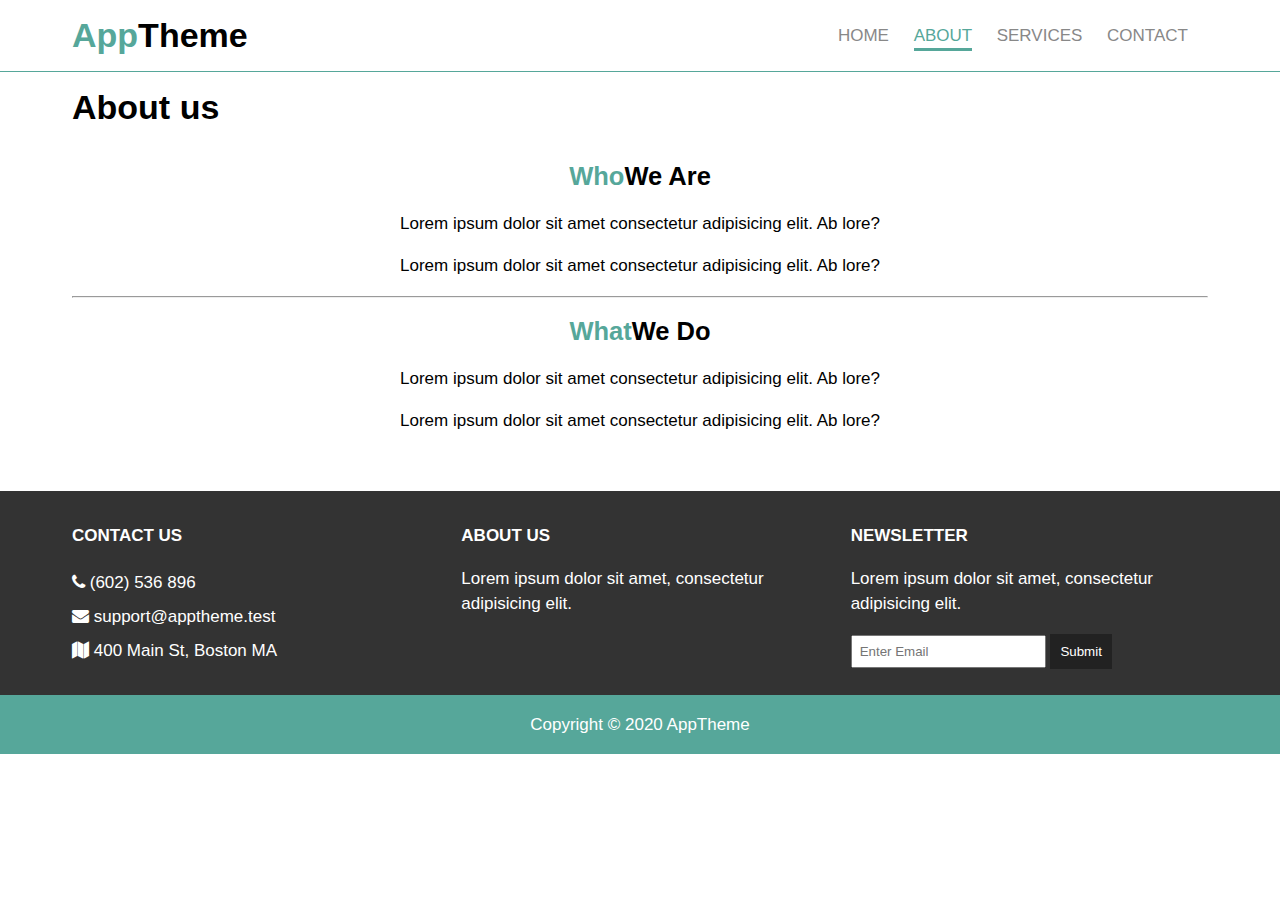
==== about.html @ 18310027 "I added the about.html file and its styles" ====
<!DOCTYPE html>
<html lang="en">
<head>
    <meta charset="UTF-8">
    <meta name="viewport" content="width=device-width, initial-scale=1.0">
    <meta http-equiv="X-UA-Compatible" content="ie=edge">
    <title>App theme | About</title>
    <link rel="stylesheet" href="css/flexboxgrid.css">
    <link rel="stylesheet" href="css/style.css">
    <link rel="stylesheet" href="css/font-awesome.css">
</head>
<body>
    <header id="main-header">
        <div class="container">
            <div class="row end-sm end-md end-lg  center-xs middle-xs middle-sm middle-md middle-lg"> 
                <div class="col-xs-12 col-sm-2 col-md-2 col-lg-2">
                    <h1><span class="primary-text">App</span>Theme</h1>
                </div>
                <div class="col-xs-12 col-sm-10 col-md-10 col-lg-10">
                    <nav id="navbar">
                        <ul>
                            <li><a href="index.html">Home</a></li c>
                            <li class="current"><a href="about.html">About</a></liclass="current">
                            <li><a href="services.html">Services</a></li>
                            <li><a href="contact.html">Contact</a></li>
                        </ul>
                    </nav>
                </div>
            </div>
        </div>
    </header>

    <!--SUBHEADER-->
    <section id="subheader">
        <div class="container">
            <div class="row">
                <div class="col-xs-12 col-sm-12 col-md-12 col-lg-12">
                    <h1>About us</h1>
                </div>
            </div>
        </div>
    </section>

    <!--MAIN PAGE-->
    <section id="page" class="about">
        <div class="container">
            <div class="row center-xs center-sm center-md center-lg">
                <div class="col-xs-12 col-sm-12 col-md-12 col-lg-12">
                    <h2><span class="primary-text">Who</span c>We Are</h2>
                    <p>Lorem ipsum dolor sit amet consectetur adipisicing elit. Ab lore?</p>
                    <p>Lorem ipsum dolor sit amet consectetur adipisicing elit. Ab lore?</p>
                    <hr>
                    <h2><span class="primary-text">What</span c>We Do</h2>
                    <p>Lorem ipsum dolor sit amet consectetur adipisicing elit. Ab lore?</p>
                    <p>Lorem ipsum dolor sit amet consectetur adipisicing elit. Ab lore?</p>
                </div>
            </div>
        </div>

    </section>

    <!--COMPANY SECTION-->

    <section id="company">
        <div class="container">
            <div class="row">
                <div class="col-xs-12 col-sm-4 col-md-4 col-lg-4">
                    <h4>Contact Us</h4>
                    <ul>
                        <li><i class="fa fa-phone"></i> (602) 536 896</li>
                        <li><i class="fa fa-envelope"></i> support@apptheme.test</li>
                        <li><i class="fa fa-map"></i> 400 Main St, Boston MA</li>
                    </ul>
                </div>
                <div class="col-xs-12 col-sm-4 col-md-4 col-lg-4">
                    <h4>About Us</h4>
                    <p>Lorem ipsum dolor sit amet, consectetur adipisicing elit.</p>
                </div>
                <div class="col-xs-12 col-sm-4 col-md-4 col-lg-4">
                    <h4>Newsletter</h4>
                    <p>Lorem ipsum dolor sit amet, consectetur adipisicing elit.</p>
                    <form>
                        <input type="text" name="email" placeholder="Enter Email">
                        <button type="submit" name="button">Submit</button>
                    </form>
                </div>
            </div>
        </div>
    </section>

    <!--FOOTER-->
    <footer id="main-footer">
        <div class="container">
            <div class="row center-xs center-sm center-md center-lg">
                <div class="col-xs-12 col-sm-12 col-md-12 col-lg-12">
                    <p>Copyright &copy; 2020 AppTheme</p>
                </div>
            </div>
        </div>
    </footer>    
</body>
</html>
---- css/flexboxgrid.css ----
/* Uncomment and set these variables to customize the grid. */

.container-fluid {
  margin-right: auto;
  margin-left: auto;
  padding-right: 2rem;
  padding-left: 2rem;
}

.row {
  box-sizing: border-box;
  display: -ms-flexbox;
  display: -webkit-box;
  display: flex;
  -ms-flex: 0 1 auto;
  -webkit-box-flex: 0;
  flex: 0 1 auto;
  -ms-flex-direction: row;
  -webkit-box-orient: horizontal;
  -webkit-box-direction: normal;
  flex-direction: row;
  -ms-flex-wrap: wrap;
  flex-wrap: wrap;
  margin-right: -1rem;
  margin-left: -1rem;
}

.row.reverse {
  -ms-flex-direction: row-reverse;
  -webkit-box-orient: horizontal;
  -webkit-box-direction: reverse;
  flex-direction: row-reverse;
}

.col.reverse {
  -ms-flex-direction: column-reverse;
  -webkit-box-orient: vertical;
  -webkit-box-direction: reverse;
  flex-direction: column-reverse;
}

.col-xs,
.col-xs-1,
.col-xs-2,
.col-xs-3,
.col-xs-4,
.col-xs-5,
.col-xs-6,
.col-xs-7,
.col-xs-8,
.col-xs-9,
.col-xs-10,
.col-xs-11,
.col-xs-12 {
  box-sizing: border-box;
  -ms-flex: 0 0 auto;
  -webkit-box-flex: 0;
  flex: 0 0 auto;
  padding-right: 1rem;
  padding-left: 1rem;
}

.col-xs {
  -webkit-flex-grow: 1;
  -ms-flex-positive: 1;
  -webkit-box-flex: 1;
  flex-grow: 1;
  -ms-flex-preferred-size: 0;
  flex-basis: 0;
  max-width: 100%;
}

.col-xs-1 {
  -ms-flex-preferred-size: 8.333%;
  flex-basis: 8.333%;
  max-width: 8.333%;
}

.col-xs-2 {
  -ms-flex-preferred-size: 16.667%;
  flex-basis: 16.667%;
  max-width: 16.667%;
}

.col-xs-3 {
  -ms-flex-preferred-size: 25%;
  flex-basis: 25%;
  max-width: 25%;
}

.col-xs-4 {
  -ms-flex-preferred-size: 33.333%;
  flex-basis: 33.333%;
  max-width: 33.333%;
}

.col-xs-5 {
  -ms-flex-preferred-size: 41.667%;
  flex-basis: 41.667%;
  max-width: 41.667%;
}

.col-xs-6 {
  -ms-flex-preferred-size: 50%;
  flex-basis: 50%;
  max-width: 50%;
}

.col-xs-7 {
  -ms-flex-preferred-size: 58.333%;
  flex-basis: 58.333%;
  max-width: 58.333%;
}

.col-xs-8 {
  -ms-flex-preferred-size: 66.667%;
  flex-basis: 66.667%;
  max-width: 66.667%;
}

.col-xs-9 {
  -ms-flex-preferred-size: 75%;
  flex-basis: 75%;
  max-width: 75%;
}

.col-xs-10 {
  -ms-flex-preferred-size: 83.333%;
  flex-basis: 83.333%;
  max-width: 83.333%;
}

.col-xs-11 {
  -ms-flex-preferred-size: 91.667%;
  flex-basis: 91.667%;
  max-width: 91.667%;
}

.col-xs-12 {
  -ms-flex-preferred-size: 100%;
  flex-basis: 100%;
  max-width: 100%;
}

.col-xs-offset-1 {
  margin-left: 8.333%;
}

.col-xs-offset-2 {
  margin-left: 16.667%;
}

.col-xs-offset-3 {
  margin-left: 25%;
}

.col-xs-offset-4 {
  margin-left: 33.333%;
}

.col-xs-offset-5 {
  margin-left: 41.667%;
}

.col-xs-offset-6 {
  margin-left: 50%;
}

.col-xs-offset-7 {
  margin-left: 58.333%;
}

.col-xs-offset-8 {
  margin-left: 66.667%;
}

.col-xs-offset-9 {
  margin-left: 75%;
}

.col-xs-offset-10 {
  margin-left: 83.333%;
}

.col-xs-offset-11 {
  margin-left: 91.667%;
}

.start-xs {
  -ms-flex-pack: start;
  -webkit-box-pack: start;
  justify-content: flex-start;
  text-align: start;
}

.center-xs {
  -ms-flex-pack: center;
  -webkit-box-pack: center;
  justify-content: center;
  text-align: center;
}

.end-xs {
  -ms-flex-pack: end;
  -webkit-box-pack: end;
  justify-content: flex-end;
  text-align: end;
}

.top-xs {
  -ms-flex-align: start;
  -webkit-box-align: start;
  align-items: flex-start;
}

.middle-xs {
  -ms-flex-align: center;
  -webkit-box-align: center;
  align-items: center;
}

.bottom-xs {
  -ms-flex-align: end;
  -webkit-box-align: end;
  align-items: flex-end;
}

.around-xs {
  -ms-flex-pack: distribute;
  justify-content: space-around;
}

.between-xs {
  -ms-flex-pack: justify;
  -webkit-box-pack: justify;
  justify-content: space-between;
}

.first-xs {
  -ms-flex-order: -1;
  -webkit-box-ordinal-group: 0;
  order: -1;
}

.last-xs {
  -ms-flex-order: 1;
  -webkit-box-ordinal-group: 2;
  order: 1;
}

@media only screen and (min-width: 48em) {
  .container {
    width: 46rem;
  }

  .col-sm,
  .col-sm-1,
  .col-sm-2,
  .col-sm-3,
  .col-sm-4,
  .col-sm-5,
  .col-sm-6,
  .col-sm-7,
  .col-sm-8,
  .col-sm-9,
  .col-sm-10,
  .col-sm-11,
  .col-sm-12 {
    box-sizing: border-box;
    -ms-flex: 0 0 auto;
    -webkit-box-flex: 0;
    flex: 0 0 auto;
    padding-right: 1rem;
    padding-left: 1rem;
  }

  .col-sm {
    -webkit-flex-grow: 1;
    -ms-flex-positive: 1;
    -webkit-box-flex: 1;
    flex-grow: 1;
    -ms-flex-preferred-size: 0;
    flex-basis: 0;
    max-width: 100%;
  }

  .col-sm-1 {
    -ms-flex-preferred-size: 8.333%;
    flex-basis: 8.333%;
    max-width: 8.333%;
  }

  .col-sm-2 {
    -ms-flex-preferred-size: 16.667%;
    flex-basis: 16.667%;
    max-width: 16.667%;
  }

  .col-sm-3 {
    -ms-flex-preferred-size: 25%;
    flex-basis: 25%;
    max-width: 25%;
  }

  .col-sm-4 {
    -ms-flex-preferred-size: 33.333%;
    flex-basis: 33.333%;
    max-width: 33.333%;
  }

  .col-sm-5 {
    -ms-flex-preferred-size: 41.667%;
    flex-basis: 41.667%;
    max-width: 41.667%;
  }

  .col-sm-6 {
    -ms-flex-preferred-size: 50%;
    flex-basis: 50%;
    max-width: 50%;
  }

  .col-sm-7 {
    -ms-flex-preferred-size: 58.333%;
    flex-basis: 58.333%;
    max-width: 58.333%;
  }

  .col-sm-8 {
    -ms-flex-preferred-size: 66.667%;
    flex-basis: 66.667%;
    max-width: 66.667%;
  }

  .col-sm-9 {
    -ms-flex-preferred-size: 75%;
    flex-basis: 75%;
    max-width: 75%;
  }

  .col-sm-10 {
    -ms-flex-preferred-size: 83.333%;
    flex-basis: 83.333%;
    max-width: 83.333%;
  }

  .col-sm-11 {
    -ms-flex-preferred-size: 91.667%;
    flex-basis: 91.667%;
    max-width: 91.667%;
  }

  .col-sm-12 {
    -ms-flex-preferred-size: 100%;
    flex-basis: 100%;
    max-width: 100%;
  }

  .col-sm-offset-1 {
    margin-left: 8.333%;
  }

  .col-sm-offset-2 {
    margin-left: 16.667%;
  }

  .col-sm-offset-3 {
    margin-left: 25%;
  }

  .col-sm-offset-4 {
    margin-left: 33.333%;
  }

  .col-sm-offset-5 {
    margin-left: 41.667%;
  }

  .col-sm-offset-6 {
    margin-left: 50%;
  }

  .col-sm-offset-7 {
    margin-left: 58.333%;
  }

  .col-sm-offset-8 {
    margin-left: 66.667%;
  }

  .col-sm-offset-9 {
    margin-left: 75%;
  }

  .col-sm-offset-10 {
    margin-left: 83.333%;
  }

  .col-sm-offset-11 {
    margin-left: 91.667%;
  }

  .start-sm {
    -ms-flex-pack: start;
    -webkit-box-pack: start;
    justify-content: flex-start;
    text-align: start;
  }

  .center-sm {
    -ms-flex-pack: center;
    -webkit-box-pack: center;
    justify-content: center;
    text-align: center;
  }

  .end-sm {
    -ms-flex-pack: end;
    -webkit-box-pack: end;
    justify-content: flex-end;
    text-align: end;
  }

  .top-sm {
    -ms-flex-align: start;
    -webkit-box-align: start;
    align-items: flex-start;
  }

  .middle-sm {
    -ms-flex-align: center;
    -webkit-box-align: center;
    align-items: center;
  }

  .bottom-sm {
    -ms-flex-align: end;
    -webkit-box-align: end;
    align-items: flex-end;
  }

  .around-sm {
    -ms-flex-pack: distribute;
    justify-content: space-around;
  }

  .between-sm {
    -ms-flex-pack: justify;
    -webkit-box-pack: justify;
    justify-content: space-between;
  }

  .first-sm {
    -ms-flex-order: -1;
    -webkit-box-ordinal-group: 0;
    order: -1;
  }

  .last-sm {
    -ms-flex-order: 1;
    -webkit-box-ordinal-group: 2;
    order: 1;
  }
}

@media only screen and (min-width: 62em) {
  .container {
    width: 61rem;
  }

  .col-md,
  .col-md-1,
  .col-md-2,
  .col-md-3,
  .col-md-4,
  .col-md-5,
  .col-md-6,
  .col-md-7,
  .col-md-8,
  .col-md-9,
  .col-md-10,
  .col-md-11,
  .col-md-12 {
    box-sizing: border-box;
    -ms-flex: 0 0 auto;
    -webkit-box-flex: 0;
    flex: 0 0 auto;
    padding-right: 1rem;
    padding-left: 1rem;
  }

  .col-md {
    -webkit-flex-grow: 1;
    -ms-flex-positive: 1;
    -webkit-box-flex: 1;
    flex-grow: 1;
    -ms-flex-preferred-size: 0;
    flex-basis: 0;
    max-width: 100%;
  }

  .col-md-1 {
    -ms-flex-preferred-size: 8.333%;
    flex-basis: 8.333%;
    max-width: 8.333%;
  }

  .col-md-2 {
    -ms-flex-preferred-size: 16.667%;
    flex-basis: 16.667%;
    max-width: 16.667%;
  }

  .col-md-3 {
    -ms-flex-preferred-size: 25%;
    flex-basis: 25%;
    max-width: 25%;
  }

  .col-md-4 {
    -ms-flex-preferred-size: 33.333%;
    flex-basis: 33.333%;
    max-width: 33.333%;
  }

  .col-md-5 {
    -ms-flex-preferred-size: 41.667%;
    flex-basis: 41.667%;
    max-width: 41.667%;
  }

  .col-md-6 {
    -ms-flex-preferred-size: 50%;
    flex-basis: 50%;
    max-width: 50%;
  }

  .col-md-7 {
    -ms-flex-preferred-size: 58.333%;
    flex-basis: 58.333%;
    max-width: 58.333%;
  }

  .col-md-8 {
    -ms-flex-preferred-size: 66.667%;
    flex-basis: 66.667%;
    max-width: 66.667%;
  }

  .col-md-9 {
    -ms-flex-preferred-size: 75%;
    flex-basis: 75%;
    max-width: 75%;
  }

  .col-md-10 {
    -ms-flex-preferred-size: 83.333%;
    flex-basis: 83.333%;
    max-width: 83.333%;
  }

  .col-md-11 {
    -ms-flex-preferred-size: 91.667%;
    flex-basis: 91.667%;
    max-width: 91.667%;
  }

  .col-md-12 {
    -ms-flex-preferred-size: 100%;
    flex-basis: 100%;
    max-width: 100%;
  }

  .col-md-offset-1 {
    margin-left: 8.333%;
  }

  .col-md-offset-2 {
    margin-left: 16.667%;
  }

  .col-md-offset-3 {
    margin-left: 25%;
  }

  .col-md-offset-4 {
    margin-left: 33.333%;
  }

  .col-md-offset-5 {
    margin-left: 41.667%;
  }

  .col-md-offset-6 {
    margin-left: 50%;
  }

  .col-md-offset-7 {
    margin-left: 58.333%;
  }

  .col-md-offset-8 {
    margin-left: 66.667%;
  }

  .col-md-offset-9 {
    margin-left: 75%;
  }

  .col-md-offset-10 {
    margin-left: 83.333%;
  }

  .col-md-offset-11 {
    margin-left: 91.667%;
  }

  .start-md {
    -ms-flex-pack: start;
    -webkit-box-pack: start;
    justify-content: flex-start;
    text-align: start;
  }

  .center-md {
    -ms-flex-pack: center;
    -webkit-box-pack: center;
    justify-content: center;
    text-align: center;
  }

  .end-md {
    -ms-flex-pack: end;
    -webkit-box-pack: end;
    justify-content: flex-end;
    text-align: end;
  }

  .top-md {
    -ms-flex-align: start;
    -webkit-box-align: start;
    align-items: flex-start;
  }

  .middle-md {
    -ms-flex-align: center;
    -webkit-box-align: center;
    align-items: center;
  }

  .bottom-md {
    -ms-flex-align: end;
    -webkit-box-align: end;
    align-items: flex-end;
  }

  .around-md {
    -ms-flex-pack: distribute;
    justify-content: space-around;
  }

  .between-md {
    -ms-flex-pack: justify;
    -webkit-box-pack: justify;
    justify-content: space-between;
  }

  .first-md {
    -ms-flex-order: -1;
    -webkit-box-ordinal-group: 0;
    order: -1;
  }

  .last-md {
    -ms-flex-order: 1;
    -webkit-box-ordinal-group: 2;
    order: 1;
  }
}

@media only screen and (min-width: 75em) {
  .container {
    width: 71rem;
  }

  .col-lg,
  .col-lg-1,
  .col-lg-2,
  .col-lg-3,
  .col-lg-4,
  .col-lg-5,
  .col-lg-6,
  .col-lg-7,
  .col-lg-8,
  .col-lg-9,
  .col-lg-10,
  .col-lg-11,
  .col-lg-12 {
    box-sizing: border-box;
    -ms-flex: 0 0 auto;
    -webkit-box-flex: 0;
    flex: 0 0 auto;
    padding-right: 1rem;
    padding-left: 1rem;
  }

  .col-lg {
    -webkit-flex-grow: 1;
    -ms-flex-positive: 1;
    -webkit-box-flex: 1;
    flex-grow: 1;
    -ms-flex-preferred-size: 0;
    flex-basis: 0;
    max-width: 100%;
  }

  .col-lg-1 {
    -ms-flex-preferred-size: 8.333%;
    flex-basis: 8.333%;
    max-width: 8.333%;
  }

  .col-lg-2 {
    -ms-flex-preferred-size: 16.667%;
    flex-basis: 16.667%;
    max-width: 16.667%;
  }

  .col-lg-3 {
    -ms-flex-preferred-size: 25%;
    flex-basis: 25%;
    max-width: 25%;
  }

  .col-lg-4 {
    -ms-flex-preferred-size: 33.333%;
    flex-basis: 33.333%;
    max-width: 33.333%;
  }

  .col-lg-5 {
    -ms-flex-preferred-size: 41.667%;
    flex-basis: 41.667%;
    max-width: 41.667%;
  }

  .col-lg-6 {
    -ms-flex-preferred-size: 50%;
    flex-basis: 50%;
    max-width: 50%;
  }

  .col-lg-7 {
    -ms-flex-preferred-size: 58.333%;
    flex-basis: 58.333%;
    max-width: 58.333%;
  }

  .col-lg-8 {
    -ms-flex-preferred-size: 66.667%;
    flex-basis: 66.667%;
    max-width: 66.667%;
  }

  .col-lg-9 {
    -ms-flex-preferred-size: 75%;
    flex-basis: 75%;
    max-width: 75%;
  }

  .col-lg-10 {
    -ms-flex-preferred-size: 83.333%;
    flex-basis: 83.333%;
    max-width: 83.333%;
  }

  .col-lg-11 {
    -ms-flex-preferred-size: 91.667%;
    flex-basis: 91.667%;
    max-width: 91.667%;
  }

  .col-lg-12 {
    -ms-flex-preferred-size: 100%;
    flex-basis: 100%;
    max-width: 100%;
  }

  .col-lg-offset-1 {
    margin-left: 8.333%;
  }

  .col-lg-offset-2 {
    margin-left: 16.667%;
  }

  .col-lg-offset-3 {
    margin-left: 25%;
  }

  .col-lg-offset-4 {
    margin-left: 33.333%;
  }

  .col-lg-offset-5 {
    margin-left: 41.667%;
  }

  .col-lg-offset-6 {
    margin-left: 50%;
  }

  .col-lg-offset-7 {
    margin-left: 58.333%;
  }

  .col-lg-offset-8 {
    margin-left: 66.667%;
  }

  .col-lg-offset-9 {
    margin-left: 75%;
  }

  .col-lg-offset-10 {
    margin-left: 83.333%;
  }

  .col-lg-offset-11 {
    margin-left: 91.667%;
  }

  .start-lg {
    -ms-flex-pack: start;
    -webkit-box-pack: start;
    justify-content: flex-start;
    text-align: start;
  }

  .center-lg {
    -ms-flex-pack: center;
    -webkit-box-pack: center;
    justify-content: center;
    text-align: center;
  }

  .end-lg {
    -ms-flex-pack: end;
    -webkit-box-pack: end;
    justify-content: flex-end;
    text-align: end;
  }

  .top-lg {
    -ms-flex-align: start;
    -webkit-box-align: start;
    align-items: flex-start;
  }

  .middle-lg {
    -ms-flex-align: center;
    -webkit-box-align: center;
    align-items: center;
  }

  .bottom-lg {
    -ms-flex-align: end;
    -webkit-box-align: end;
    align-items: flex-end;
  }

  .around-lg {
    -ms-flex-pack: distribute;
    justify-content: space-around;
  }

  .between-lg {
    -ms-flex-pack: justify;
    -webkit-box-pack: justify;
    justify-content: space-between;
  }

  .first-lg {
    -ms-flex-order: -1;
    -webkit-box-ordinal-group: 0;
    order: -1;
  }

  .last-lg {
    -ms-flex-order: 1;
    -webkit-box-ordinal-group: 2;
    order: 1;
  }
}
---- css/style.css ----
body{
    font-family: 'Open Sans', sans-serif;
    font-size: 17px;
    line-height: 1.5em;
    margin: 0;
    padding: 0;
}

img{
    width: 100%;
}

.container{
    margin:auto;
}

/*COMMON CLASSES */
.primary-text{
    color: #56a79a;
}

.primary-background{
    background: #56a79a;
}

/*HEADER*/
#main-header{
    border-bottom: 1px solid #56a79a;
}

/*NAVBAR*/
#navbar{
    text-transform: uppercase;
}

#navbar li{
    display: inline;
    padding-right: 20px;
    list-style: none;
}

#navbar a{
    text-decoration: none;
    color: #888;
}

#navbar li.current a, #navbar a:hover{
    color: #56a79a;
    border-bottom: 3px solid #56a79a;
    padding-bottom: 3px;
}

/*SHOWCASE*/
#showcase{
    background: url(../img/showcase.jpg) no-repeat center center;
    border-bottom: 1px solid #56a79a;
    margin-bottom: 30px;
}

#showcase .row{
    height: 600px;
}

#showcase h1{
    font-size: 50px;
    margin: 0;
    padding-bottom: 20px;
}

#showcase p{
    color: #ccc;
    margin: 0;
}

#showcase .showcase-content{
    background: #333;
    color: #fff;
    border-radius: 90px;
    padding: 40px;
    opacity: 0.9;
}

/*FEATURES*/
#features h2{
    font-size: 35px;
    margin: 0;
    margin-bottom: 10´px;
}

#features p{
    color: #888;
    margin: 0;
    margin-bottom: 40px;
}

#features .fa{
    font-size: 60px;
    color: #56a79a;
}

/*INFO*/
#info{
    background:#333 url(../img/info-bg.jpg) no-repeat;
    color: #fff;
}

#info h2{
    font-size: 35px;
    margin: 0;
    padding-bottom: 10px;
}

#info ul{
    list-style: none;
    padding: 0;
}

#info li{
    line-height: 2em;
    font-size: 20px;
}

/*COMPANY*/
#company{
    background: #333;
    color: #fff;
    padding: 10px 0;
}

#company h4{
    text-transform: uppercase;
    margin-bottom: 0;
}

#company ul{
    padding: 0;
    list-style: none;
    line-height: 2em;
}

#company input[type="text"]{
    padding: 7px;
}

#company button{
    background: #222;
    color: #fff;
    padding: 10px;
    border: 0;
}

/*FOOTER*/
#main-footer{
    background: #56a79a;
    color: #fff;
}

/*PAGE*/
#page{
    margin-bottom: 40px;
}

/*MEDIA QUERIES*/
@media(max-width: 800px){
    #showcase h1{
        font-size: 30px;
    }
}

@media(max-width: 500px){
    #showcase .showcase-content{
        padding: 40px 10px;
    }
}
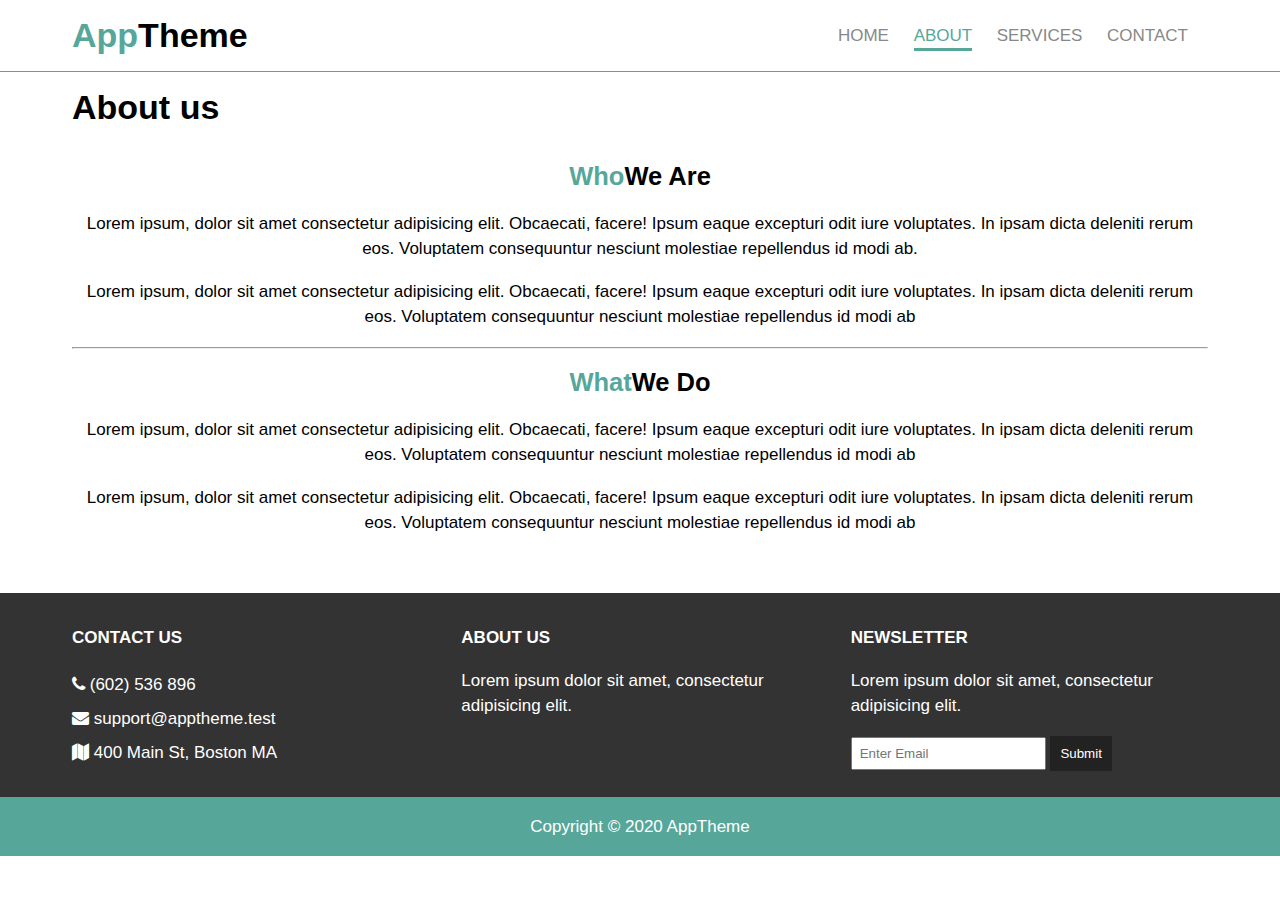
==== commit e39831c7: "I added more text" ====
--- a/about.html
+++ b/about.html
@@ -47,12 +47,12 @@
             <div class="row center-xs center-sm center-md center-lg">
                 <div class="col-xs-12 col-sm-12 col-md-12 col-lg-12">
                     <h2><span class="primary-text">Who</span c>We Are</h2>
-                    <p>Lorem ipsum dolor sit amet consectetur adipisicing elit. Ab lore?</p>
-                    <p>Lorem ipsum dolor sit amet consectetur adipisicing elit. Ab lore?</p>
+                    <p>Lorem ipsum, dolor sit amet consectetur adipisicing elit. Obcaecati, facere! Ipsum eaque excepturi odit iure voluptates. In ipsam dicta deleniti rerum eos. Voluptatem consequuntur nesciunt molestiae repellendus id modi ab.</p>
+                    <p>Lorem ipsum, dolor sit amet consectetur adipisicing elit. Obcaecati, facere! Ipsum eaque excepturi odit iure voluptates. In ipsam dicta deleniti rerum eos. Voluptatem consequuntur nesciunt molestiae repellendus id modi ab</p>
                     <hr>
                     <h2><span class="primary-text">What</span c>We Do</h2>
-                    <p>Lorem ipsum dolor sit amet consectetur adipisicing elit. Ab lore?</p>
-                    <p>Lorem ipsum dolor sit amet consectetur adipisicing elit. Ab lore?</p>
+                    <p>Lorem ipsum, dolor sit amet consectetur adipisicing elit. Obcaecati, facere! Ipsum eaque excepturi odit iure voluptates. In ipsam dicta deleniti rerum eos. Voluptatem consequuntur nesciunt molestiae repellendus id modi ab</p>
+                    <p>Lorem ipsum, dolor sit amet consectetur adipisicing elit. Obcaecati, facere! Ipsum eaque excepturi odit iure voluptates. In ipsam dicta deleniti rerum eos. Voluptatem consequuntur nesciunt molestiae repellendus id modi ab</p>
                 </div>
             </div>
         </div>
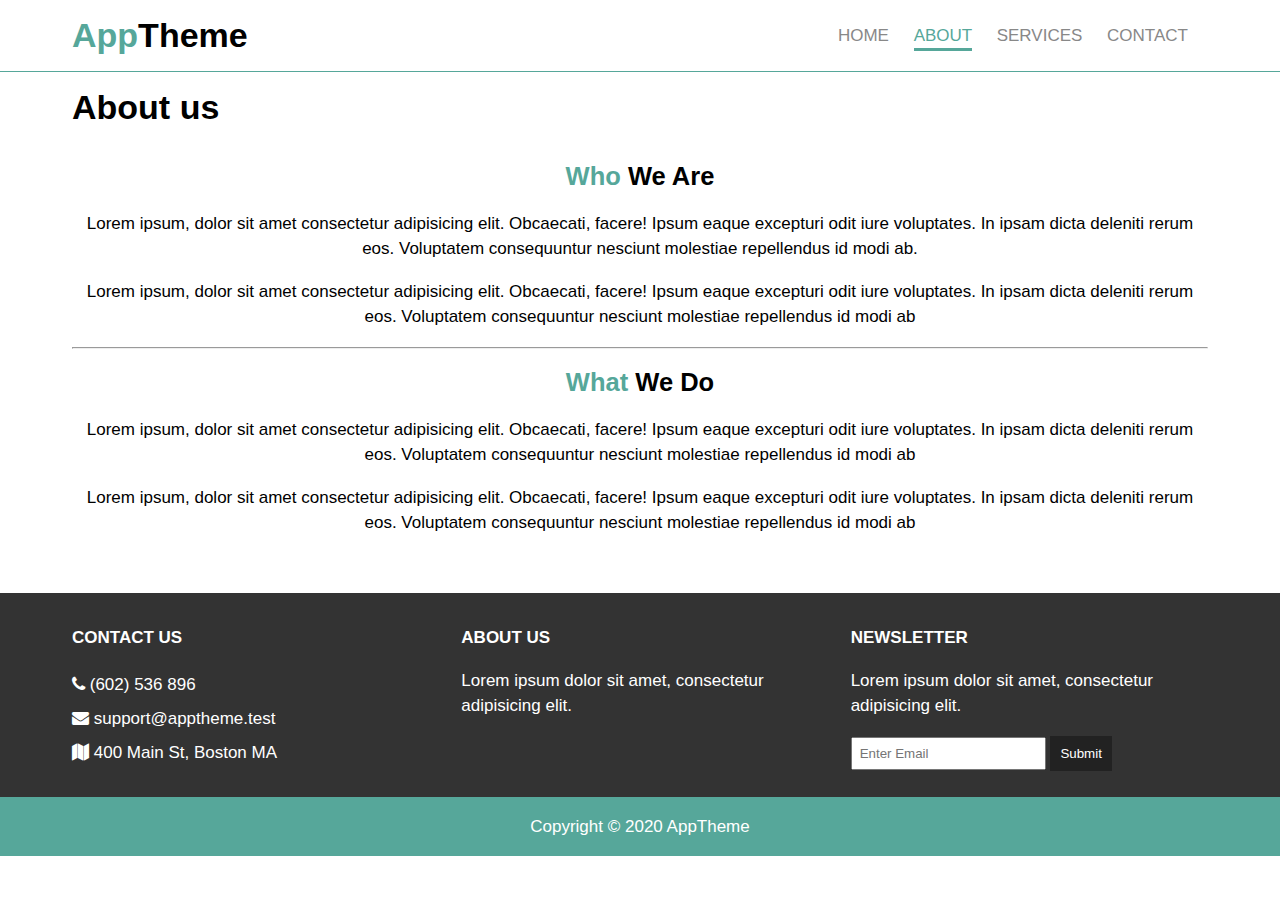
==== commit c0572bfc: "Small repair on the h2 in about.html" ====
--- a/about.html
+++ b/about.html
@@ -46,11 +46,11 @@
         <div class="container">
             <div class="row center-xs center-sm center-md center-lg">
                 <div class="col-xs-12 col-sm-12 col-md-12 col-lg-12">
-                    <h2><span class="primary-text">Who</span c>We Are</h2>
+                    <h2><span class="primary-text">Who</span c> We Are</h2>
                     <p>Lorem ipsum, dolor sit amet consectetur adipisicing elit. Obcaecati, facere! Ipsum eaque excepturi odit iure voluptates. In ipsam dicta deleniti rerum eos. Voluptatem consequuntur nesciunt molestiae repellendus id modi ab.</p>
                     <p>Lorem ipsum, dolor sit amet consectetur adipisicing elit. Obcaecati, facere! Ipsum eaque excepturi odit iure voluptates. In ipsam dicta deleniti rerum eos. Voluptatem consequuntur nesciunt molestiae repellendus id modi ab</p>
                     <hr>
-                    <h2><span class="primary-text">What</span c>We Do</h2>
+                    <h2><span class="primary-text">What</span c> We Do</h2>
                     <p>Lorem ipsum, dolor sit amet consectetur adipisicing elit. Obcaecati, facere! Ipsum eaque excepturi odit iure voluptates. In ipsam dicta deleniti rerum eos. Voluptatem consequuntur nesciunt molestiae repellendus id modi ab</p>
                     <p>Lorem ipsum, dolor sit amet consectetur adipisicing elit. Obcaecati, facere! Ipsum eaque excepturi odit iure voluptates. In ipsam dicta deleniti rerum eos. Voluptatem consequuntur nesciunt molestiae repellendus id modi ab</p>
                 </div>
